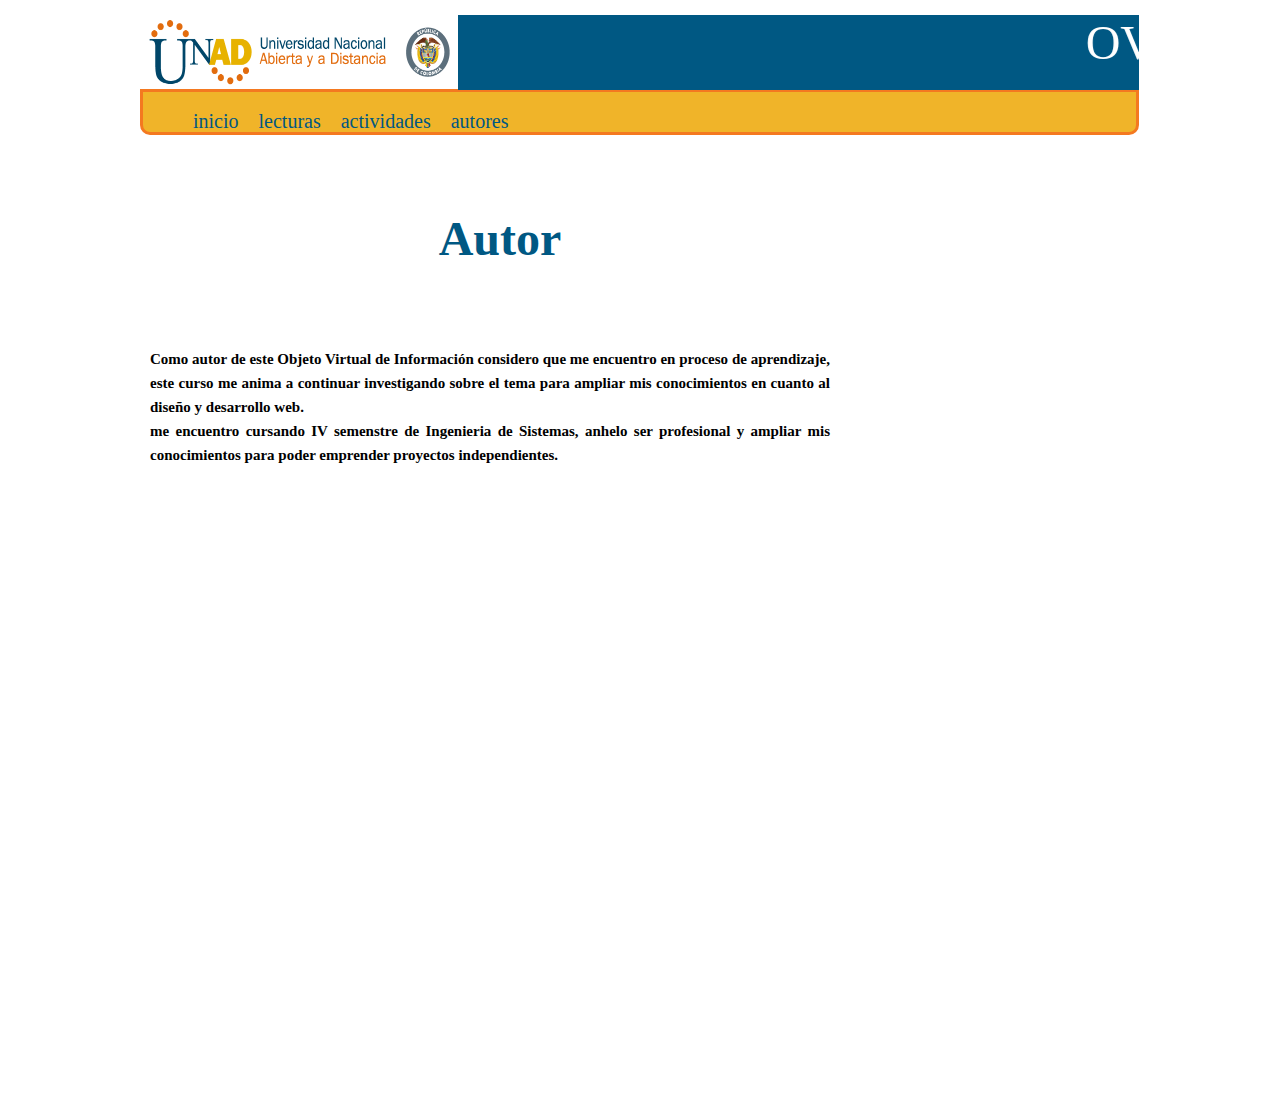
==== autores.html @ cca2c30c "commit1" ====
<!DOCTYPE html>
<html lang="es">
<head>
	<meta charset="UTF-8">
	<meta content="Carolina Maldonado" name="author" >
	<meta content="OVI de curso Diseño de Sitos Web 301122"name="description">
	<meta content="UNAD,diseño web,OVI" name="keywords">
	<title>OVI DISSEÑO WEB</title>
	<link rel="stylesheet" type="text/css" href="css/style.css">
</head>
<body>
	<div id="principal">
		<header>
			<table align="left" width="1000" cellspacing="0" >
				<tr>
    				<td width="10"><img src="img/logoUNAD.png"width="315" height="75"></td>
    				<td width="680" height="90" ><marquee bgcolor=#005883 border="2" behavior="slide" height="75" ><font size="95" color="white">OVI Diseño de Sitios Web </font></marque></td>
    			</tr>
			</table>
		</header>
		<nav>
			<UL>
				<li><a href="index.html">inicio</a></li>
				<li><a href="">lecturas</a></li>
				<li><a href="">actividades</a></li>
				<li><a href="">autores</a></li>
			</UL>
		</nav>
		<section>
			<h3>Autor</h3>
			<br>
			<p>
			Como autor de este Objeto Virtual de Información considero que me encuentro en proceso de aprendizaje, este curso me anima a continuar investigando sobre el tema para ampliar mis conocimientos en cuanto al diseño y desarrollo web.<br> me encuentro cursando IV semenstre de Ingenieria de Sistemas, anhelo ser profesional y ampliar mis conocimientos para poder emprender proyectos independientes. 


			</p>
		<section>
	</div>

</body>
	<script src="js/modernizr.js"></script>
	<script src="js/prefixfree.js"></script>
</html>
---- css/style.css ----
#principal
{
	width: 1000px;
	height: auto;
	margin: auto;
	position: relative;
}
h2
{
	font-family: verdana;
	color:blue;
	margin-left: 20px;
	font-size: 25px;
	text-align: left;
}
h3
{
	font-family: Angsana New Bold;
	color:#005883;
	margin-left: 20px;
	font-size: 48px;
	text-align: center;
}
header
{
	width: 1000px;
	height: 81px;
}
nav
{
	width: 993px;
	height: 40px;
	background: #F0B429;
	border: solid;
	border-color: #F47920;
	border-radius: 10px;
	border-top-left-radius: 0;
	border-top-right-radius: 0;
	
	
}
ul
{
	margin: auto;
	padding-top: 4px;
}
li
{
	float: left;
	list-style-type: none;
	padding: 10px
}
a
{
	text-decoration: none;
	font-size: 20px;
	color: #005883;
}

section
{
	width: 700px;
	height: 600px;
	float: left;
	margin-top: 20px;
	border-top-left-radius: 0;
	border-top-right-radius: 0;
}
aside
{
	width: 267px;
	height: 600px;
	background: #F0B429;
	border: solid;
	border-color: #F47920;
	float: left;
	margin-left: 20px;
	margin-top: 20px;
	border-radius: 10px;
	border-top-left-radius: 0;
	border-top-right-radius: 0;
	border-radius-up-radius:0;

}
footer
{
	width: 1000px;
	height: 50px;
	background: #333333;
	font-family: Franklin Gothic Italic;
	float: left;
	margin-top: 10px;
	margin-left: 10px;
	margin-right: 10px;
	border-radius: 10px;
	border-top-left-radius: 0;
	border-top-right-radius: 0;
}
p
{
	font-family: Franklin Gothic Italic;
	font-size: 15px;
	font-weight: bolder;
	line-height: 24px;
	text-align: justify;
	margin-left: 10px;
	margin-right: 10px;
}
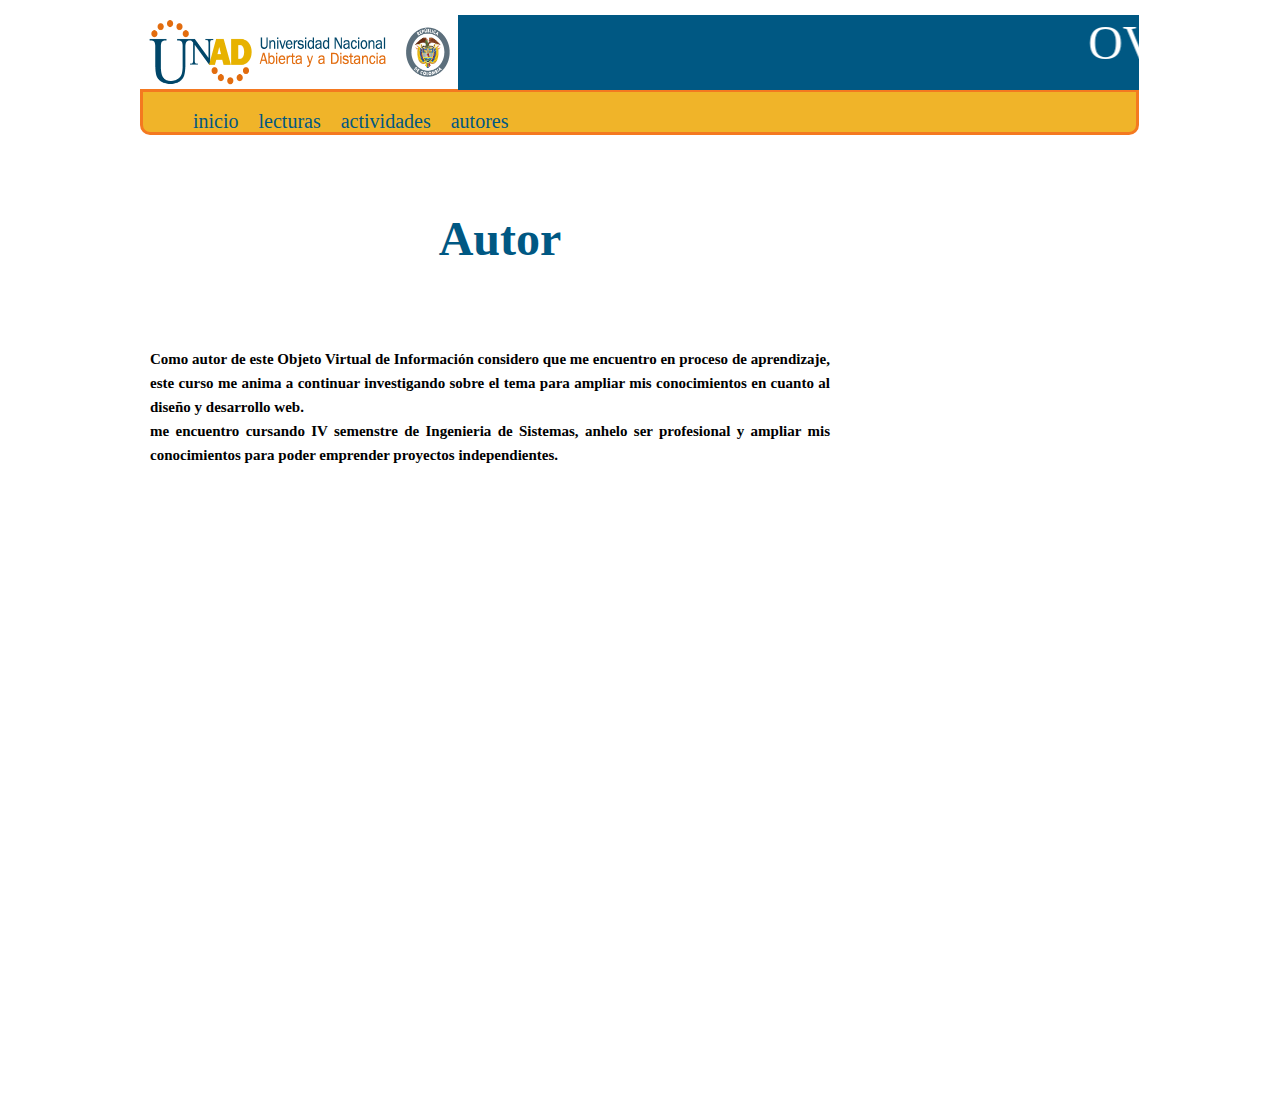
==== commit 784fc7ea: "commint1" ====
--- a/autores.html
+++ b/autores.html
@@ -21,9 +21,9 @@
 		<nav>
 			<UL>
 				<li><a href="index.html">inicio</a></li>
-				<li><a href="">lecturas</a></li>
-				<li><a href="">actividades</a></li>
-				<li><a href="">autores</a></li>
+				<li><a href="lecturas.html">lecturas</a></li>
+				<li><a href="actividades.html">actividades</a></li>
+				<li><a href="autores.html">autores</a></li>
 			</UL>
 		</nav>
 		<section>
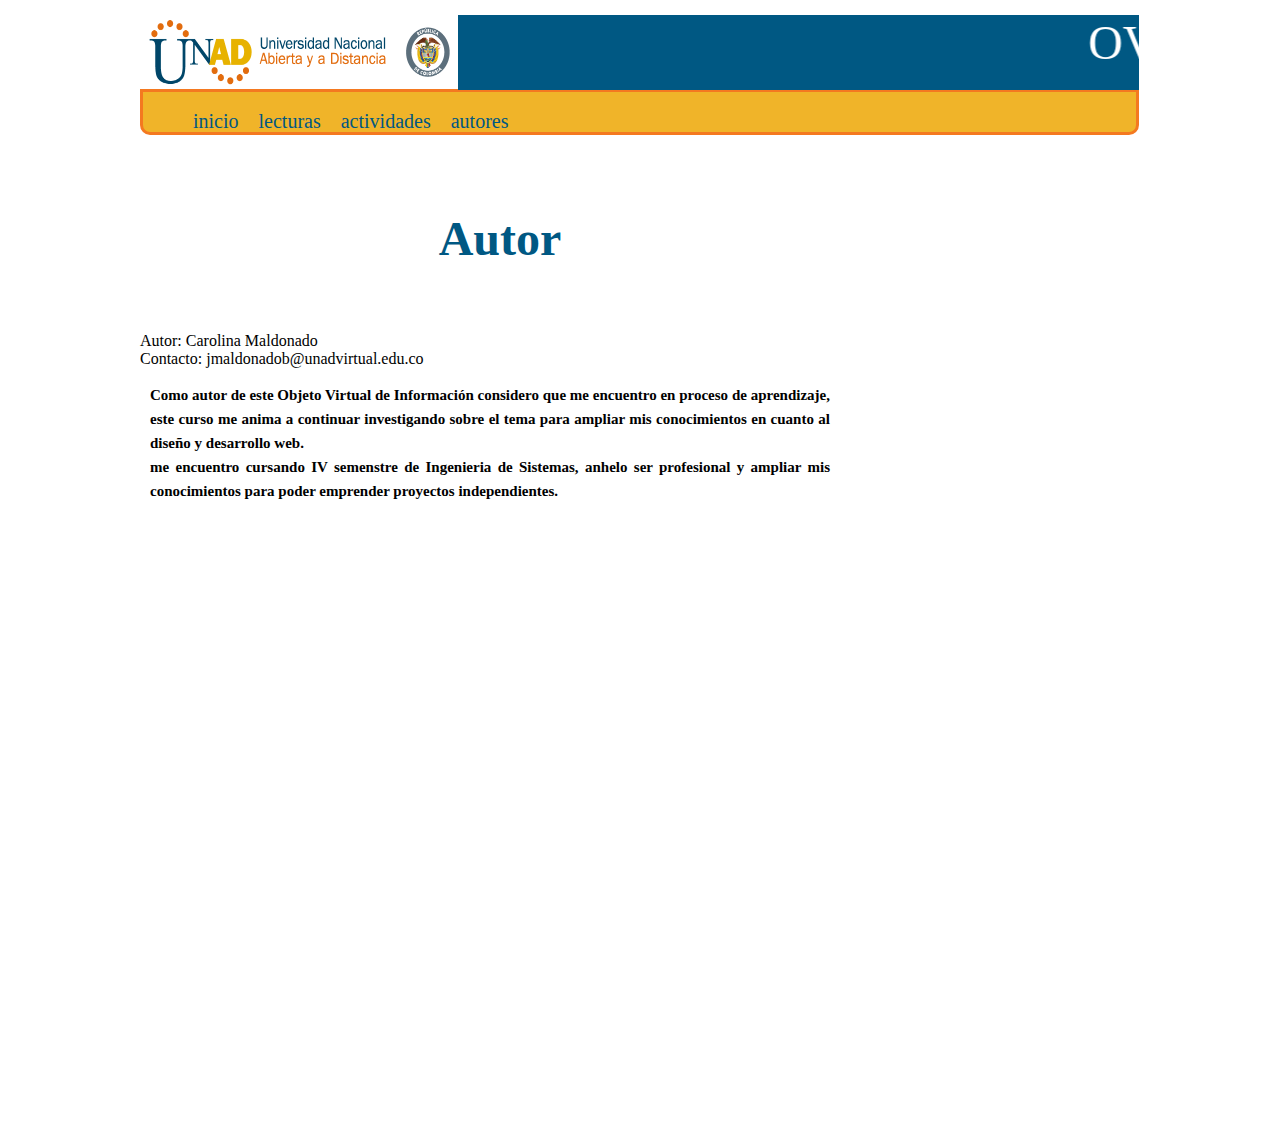
==== commit cc714a60: "commit2" ====
--- a/autores.html
+++ b/autores.html
@@ -29,6 +29,8 @@
 		<section>
 			<h3>Autor</h3>
 			<br>
+			Autor: Carolina Maldonado<br>
+			Contacto: jmaldonadob@unadvirtual.edu.co<br> 
 			<p>
 			Como autor de este Objeto Virtual de Información considero que me encuentro en proceso de aprendizaje, este curso me anima a continuar investigando sobre el tema para ampliar mis conocimientos en cuanto al diseño y desarrollo web.<br> me encuentro cursando IV semenstre de Ingenieria de Sistemas, anhelo ser profesional y ampliar mis conocimientos para poder emprender proyectos independientes. 
 
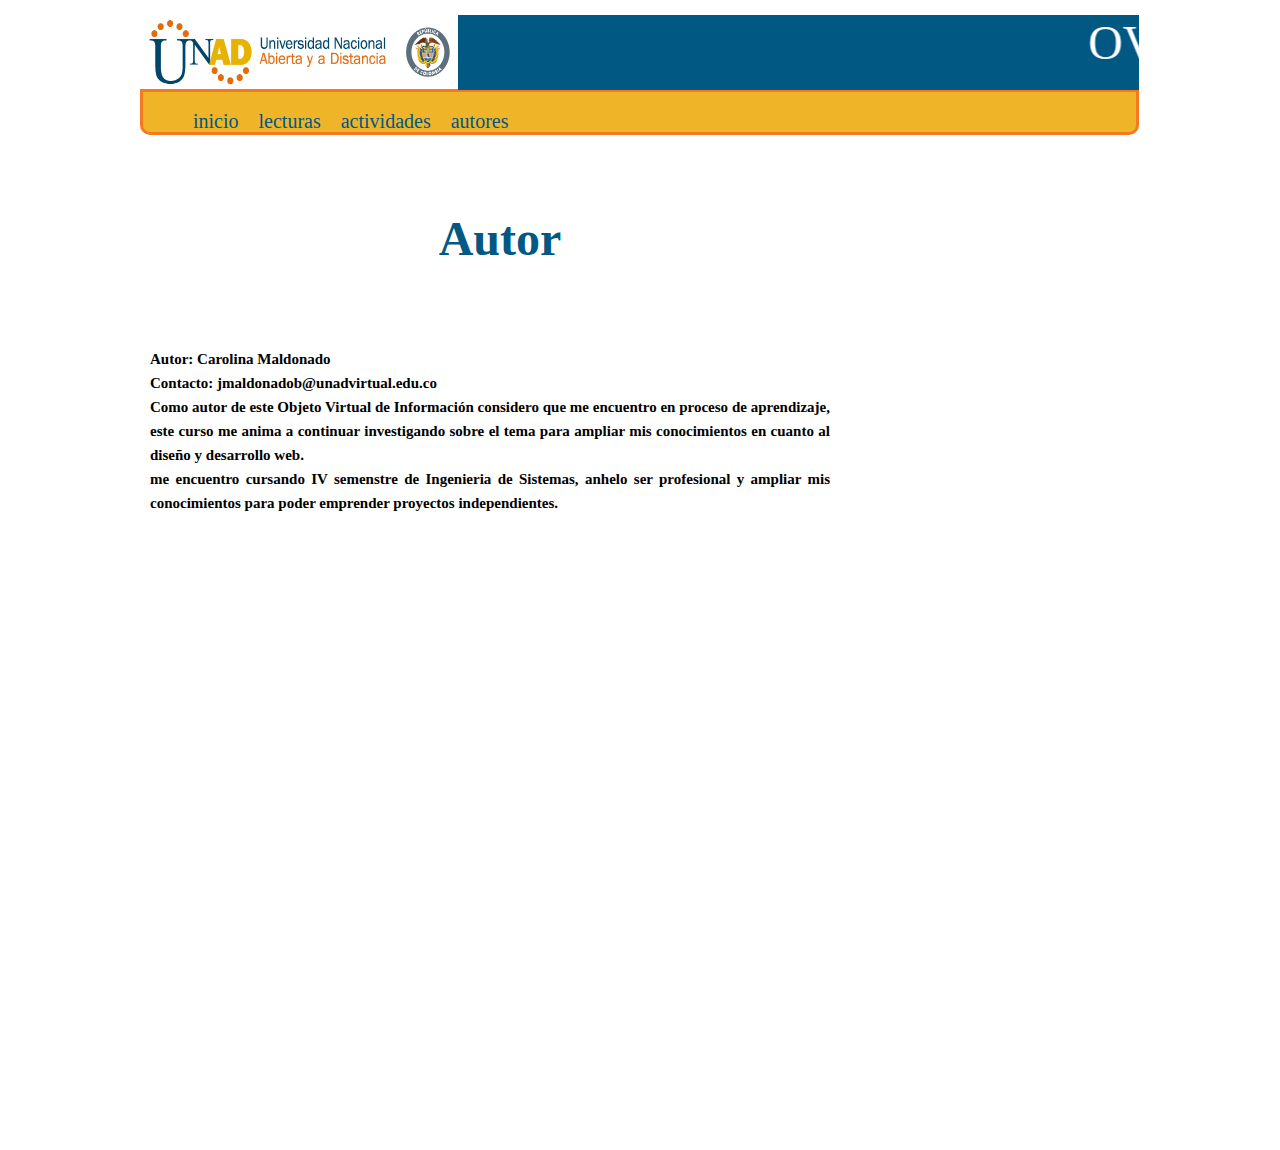
==== commit 00403cab: "commint2.1" ====
--- a/autores.html
+++ b/autores.html
@@ -29,9 +29,10 @@
 		<section>
 			<h3>Autor</h3>
 			<br>
+			<p>
 			Autor: Carolina Maldonado<br>
 			Contacto: jmaldonadob@unadvirtual.edu.co<br> 
-			<p>
+			
 			Como autor de este Objeto Virtual de Información considero que me encuentro en proceso de aprendizaje, este curso me anima a continuar investigando sobre el tema para ampliar mis conocimientos en cuanto al diseño y desarrollo web.<br> me encuentro cursando IV semenstre de Ingenieria de Sistemas, anhelo ser profesional y ampliar mis conocimientos para poder emprender proyectos independientes. 
 
 
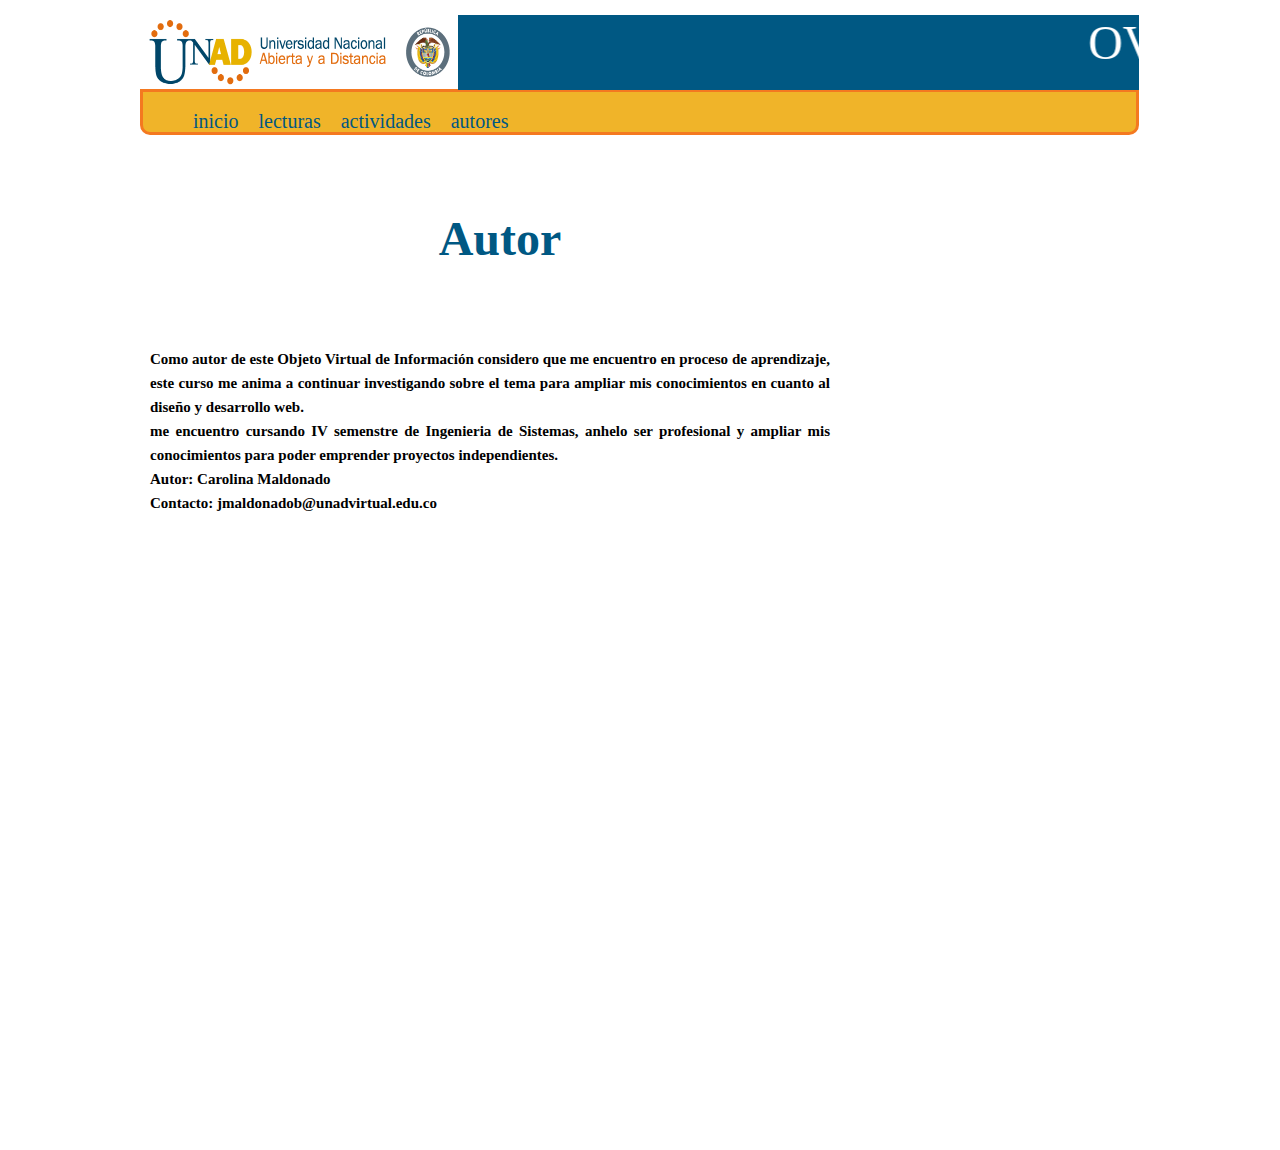
==== commit f5de68e1: "commit2.1" ====
--- a/autores.html
+++ b/autores.html
@@ -30,10 +30,10 @@
 			<h3>Autor</h3>
 			<br>
 			<p>
-			Autor: Carolina Maldonado<br>
+					
+			Como autor de este Objeto Virtual de Información considero que me encuentro en proceso de aprendizaje, este curso me anima a continuar investigando sobre el tema para ampliar mis conocimientos en cuanto al diseño y desarrollo web.<br> me encuentro cursando IV semenstre de Ingenieria de Sistemas, anhelo ser profesional y ampliar mis conocimientos para poder emprender proyectos independientes.<br> Autor: Carolina Maldonado<br>
 			Contacto: jmaldonadob@unadvirtual.edu.co<br> 
 			
-			Como autor de este Objeto Virtual de Información considero que me encuentro en proceso de aprendizaje, este curso me anima a continuar investigando sobre el tema para ampliar mis conocimientos en cuanto al diseño y desarrollo web.<br> me encuentro cursando IV semenstre de Ingenieria de Sistemas, anhelo ser profesional y ampliar mis conocimientos para poder emprender proyectos independientes. 
 
 
 			</p>
